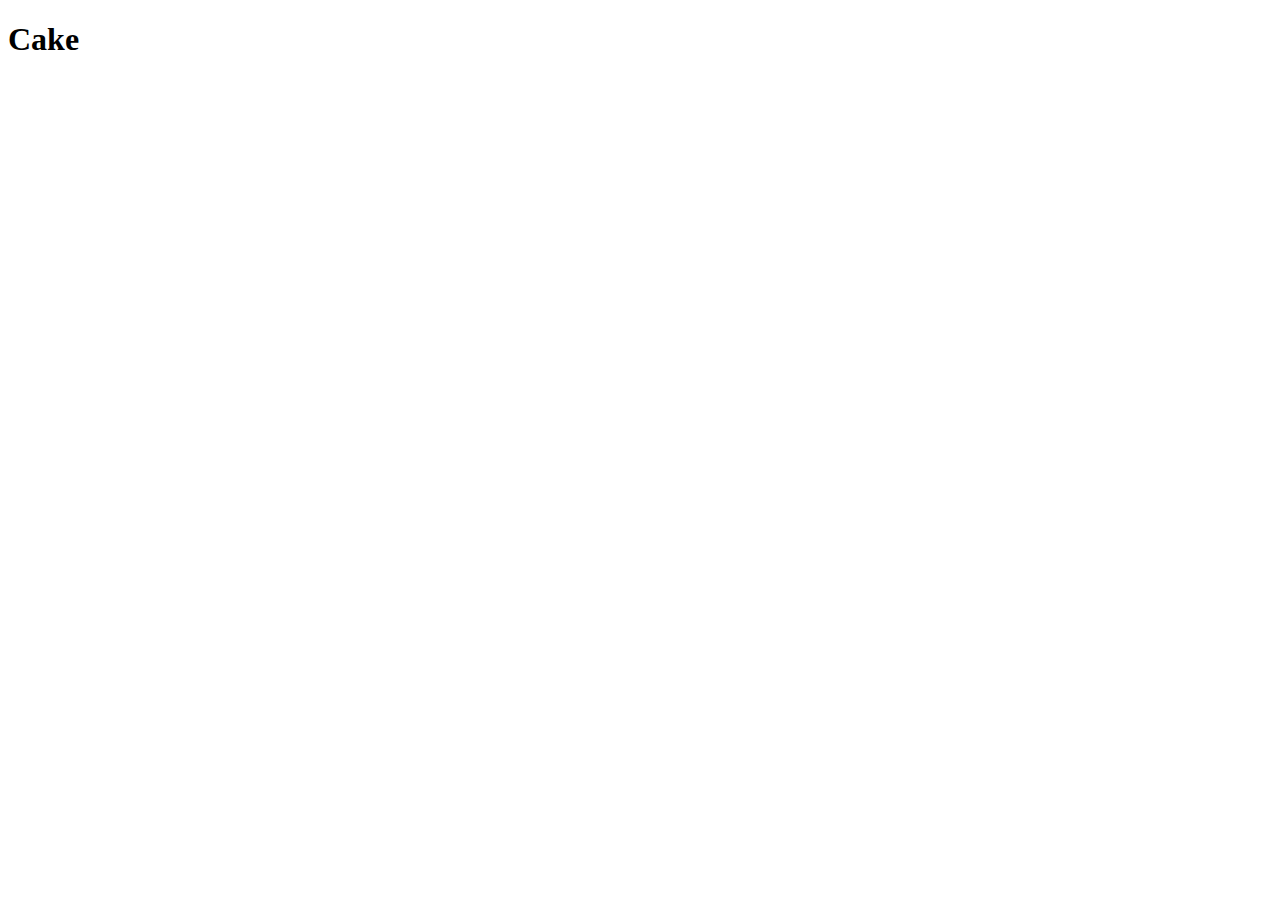
==== recipes/cake.html @ 02dfbd6e "add cake.html to recipes with h1" ====
<!DOCTYPE html>
<html lang="en">
<head>
    <meta charset="UTF-8">
    <meta name="viewport" content="width=device-width, initial-scale=1.0">
    <title>Document</title>
</head>
<body>
    <h1>Cake</h1>
</body>
</html>
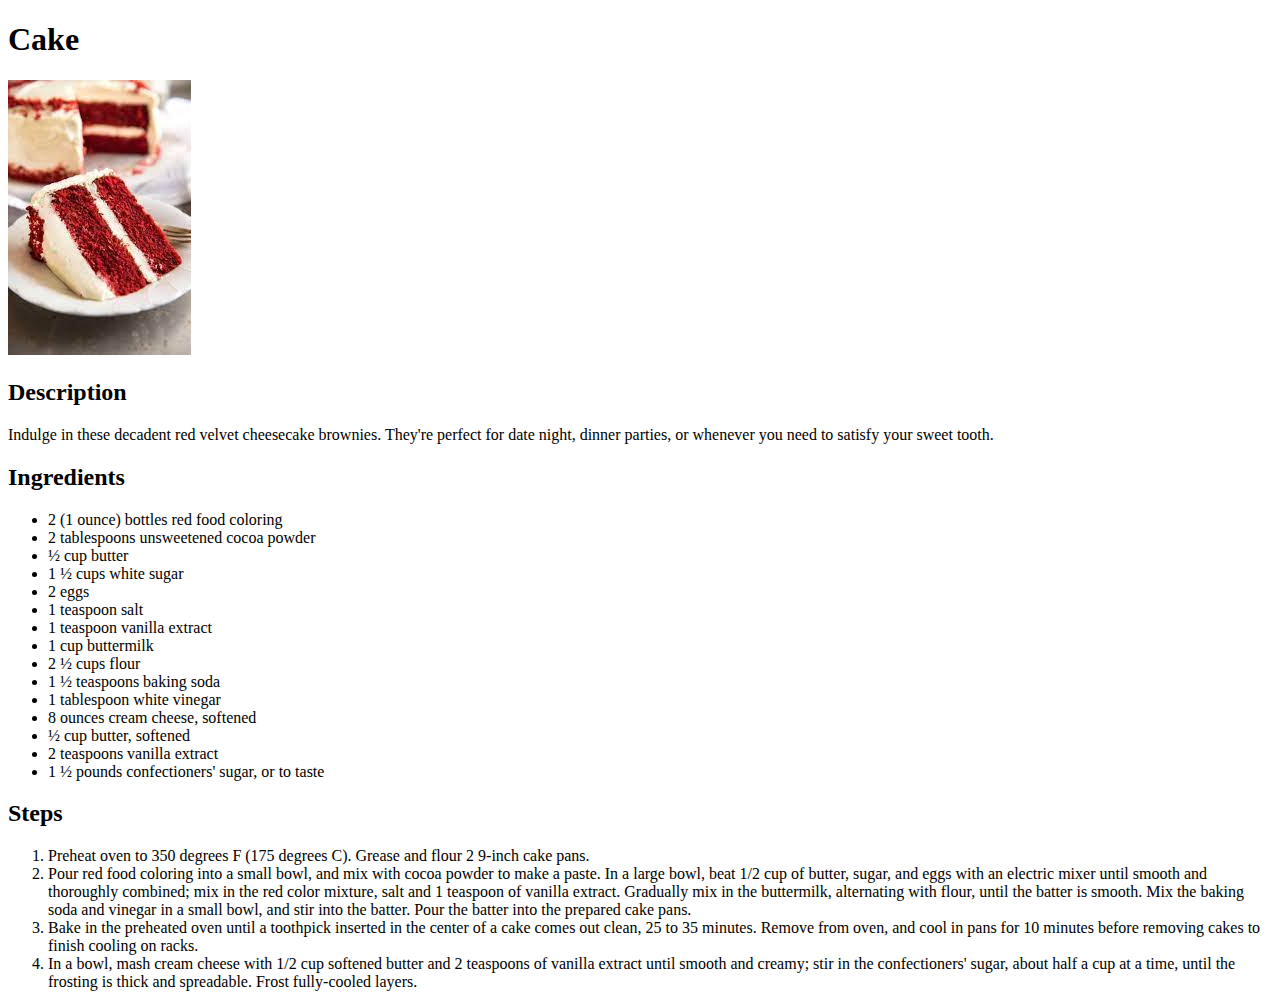
==== commit ecc06727: "add cake image, ingredients, steps" ====
--- a/recipes/cake.html
+++ b/recipes/cake.html
@@ -7,5 +7,33 @@
 </head>
 <body>
     <h1>Cake</h1>
+    <img src="../img/cake.jpeg" alt="image of red velvet cake">
+    <h2>Description</h2>
+    <p>Indulge in these decadent red velvet cheesecake brownies. They're perfect for date night, dinner parties, or whenever you need to satisfy your sweet tooth.</p>
+    <h2>Ingredients</h2>
+    <ul>
+        <li>2 (1 ounce) bottles red food coloring</li>
+        <li>2 tablespoons unsweetened cocoa powder</li>
+        <li>½ cup butter</li>
+        <li>1 ½ cups white sugar</li>
+        <li>2 eggs</li>
+        <li>1 teaspoon salt</li>
+        <li>1 teaspoon vanilla extract</li>
+        <li>1 cup buttermilk</li>
+        <li>2 ½ cups flour</li>
+        <li>1 ½ teaspoons baking soda</li>
+        <li>1 tablespoon white vinegar</li>
+        <li>8 ounces cream cheese, softened</li>
+        <li>½ cup butter, softened</li>
+        <li>2 teaspoons vanilla extract</li>
+        <li>1 ½ pounds confectioners' sugar, or to taste</li>
+    </ul>
+    <h2>Steps</h2>
+    <ol>
+        <li>Preheat oven to 350 degrees F (175 degrees C). Grease and flour 2 9-inch cake pans.</li>
+        <li>Pour red food coloring into a small bowl, and mix with cocoa powder to make a paste. In a large bowl, beat 1/2 cup of butter, sugar, and eggs with an electric mixer until smooth and thoroughly combined; mix in the red color mixture, salt and 1 teaspoon of vanilla extract. Gradually mix in the buttermilk, alternating with flour, until the batter is smooth. Mix the baking soda and vinegar in a small bowl, and stir into the batter. Pour the batter into the prepared cake pans.</li>
+        <li>Bake in the preheated oven until a toothpick inserted in the center of a cake comes out clean, 25 to 35 minutes. Remove from oven, and cool in pans for 10 minutes before removing cakes to finish cooling on racks.</li>
+        <li>In a bowl, mash cream cheese with 1/2 cup softened butter and 2 teaspoons of vanilla extract until smooth and creamy; stir in the confectioners' sugar, about half a cup at a time, until the frosting is thick and spreadable. Frost fully-cooled layers.</li>
+    </ol>
 </body>
 </html>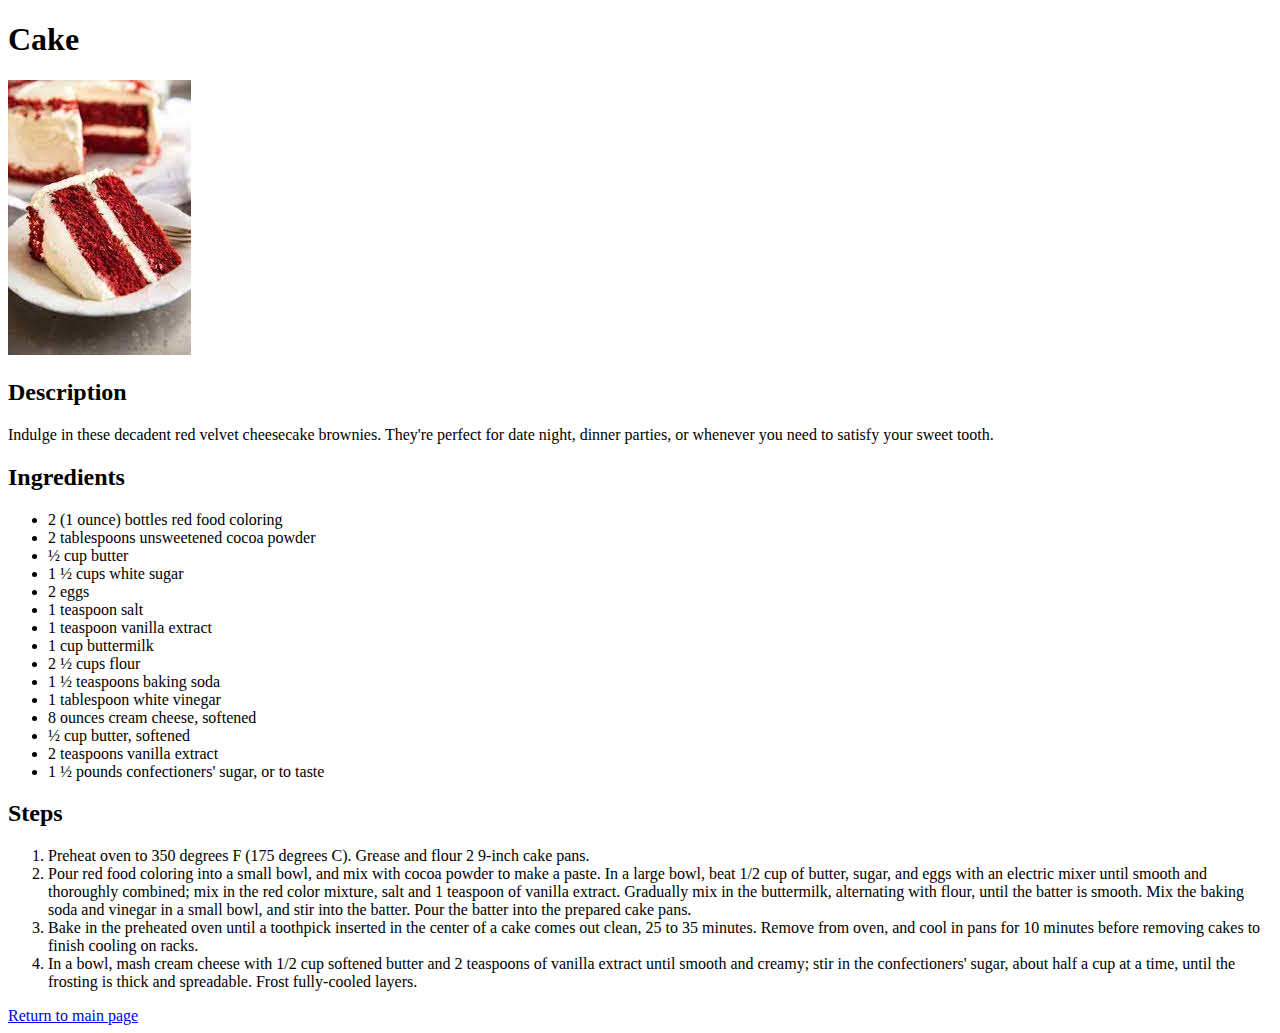
==== commit 0ac37617: "add return to main page button" ====
--- a/recipes/cake.html
+++ b/recipes/cake.html
@@ -3,7 +3,7 @@
 <head>
     <meta charset="UTF-8">
     <meta name="viewport" content="width=device-width, initial-scale=1.0">
-    <title>Document</title>
+    <title>Cake Recipe</title>
 </head>
 <body>
     <h1>Cake</h1>
@@ -35,5 +35,6 @@
         <li>Bake in the preheated oven until a toothpick inserted in the center of a cake comes out clean, 25 to 35 minutes. Remove from oven, and cool in pans for 10 minutes before removing cakes to finish cooling on racks.</li>
         <li>In a bowl, mash cream cheese with 1/2 cup softened butter and 2 teaspoons of vanilla extract until smooth and creamy; stir in the confectioners' sugar, about half a cup at a time, until the frosting is thick and spreadable. Frost fully-cooled layers.</li>
     </ol>
+    <a href="../index.html">Return to main page</a>
 </body>
 </html>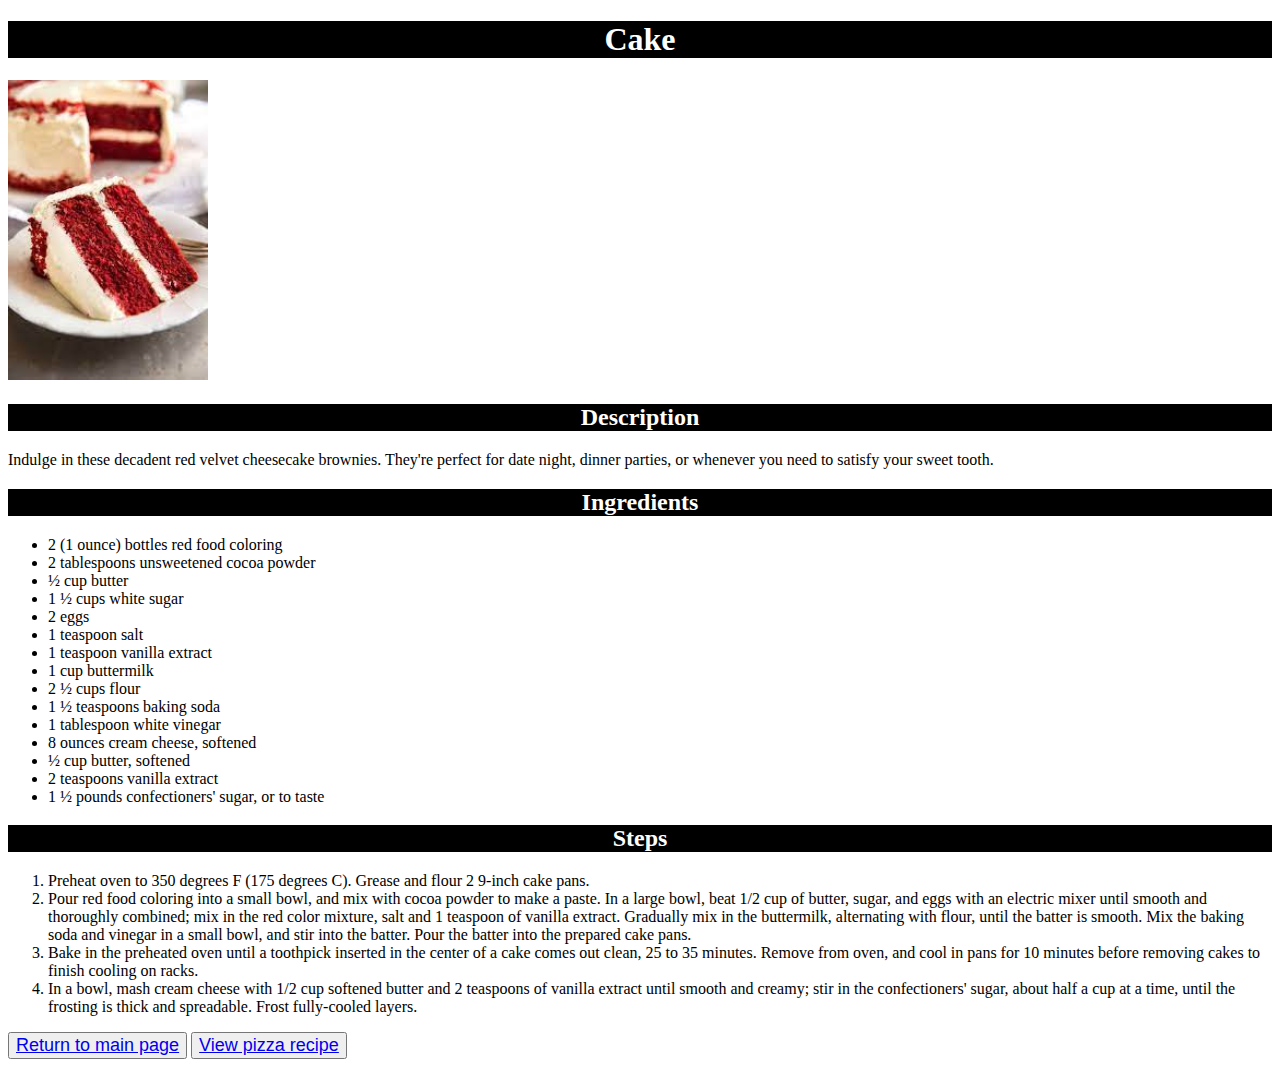
==== commit 73bfad32: "add style.css and link all pages to it" ====
--- a/recipes/cake.html
+++ b/recipes/cake.html
@@ -3,6 +3,7 @@
 <head>
     <meta charset="UTF-8">
     <meta name="viewport" content="width=device-width, initial-scale=1.0">
+    <link rel="stylesheet" href="../style.css">
     <title>Cake Recipe</title>
 </head>
 <body>
@@ -35,6 +36,7 @@
         <li>Bake in the preheated oven until a toothpick inserted in the center of a cake comes out clean, 25 to 35 minutes. Remove from oven, and cool in pans for 10 minutes before removing cakes to finish cooling on racks.</li>
         <li>In a bowl, mash cream cheese with 1/2 cup softened butter and 2 teaspoons of vanilla extract until smooth and creamy; stir in the confectioners' sugar, about half a cup at a time, until the frosting is thick and spreadable. Frost fully-cooled layers.</li>
     </ol>
-    <a href="../index.html">Return to main page</a>
+    <button><a href="../index.html">Return to main page</a></button>
+    <button><a href="./pizza.html">View pizza recipe</a></button>
 </body>
 </html>--- a/style.css
+++ b/style.css
@@ -0,0 +1,12 @@
+h1, h2 {
+    text-align: center;
+    color: white;
+    background-color: black;
+}
+img {
+    height: 300px;
+    width: auto;
+}
+button {
+    font-size: large;
+}
